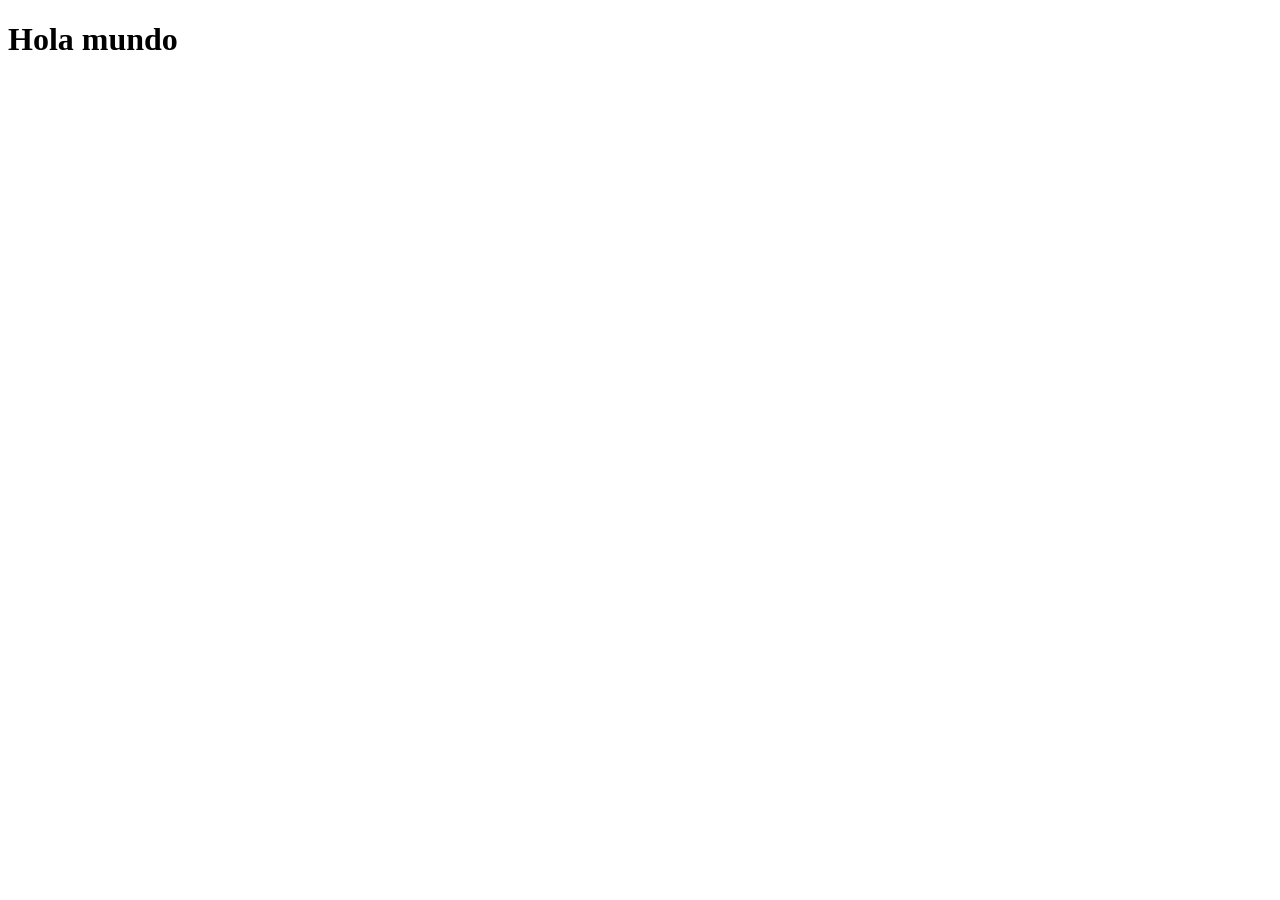
==== index.html @ 31e0f349 "Initial commit" ====
<!DOCTYPE html>
<html lang="en">
<head>
    <meta charset="UTF-8">
    <meta http-equiv="X-UA-Compatible" content="IE=edge">
    <meta name="viewport" content="width=device-width, initial-scale=1.0">
    <title>Document</title>
</head>
<body>
    <h1>Hola mundo</h1>
</body>
</html>
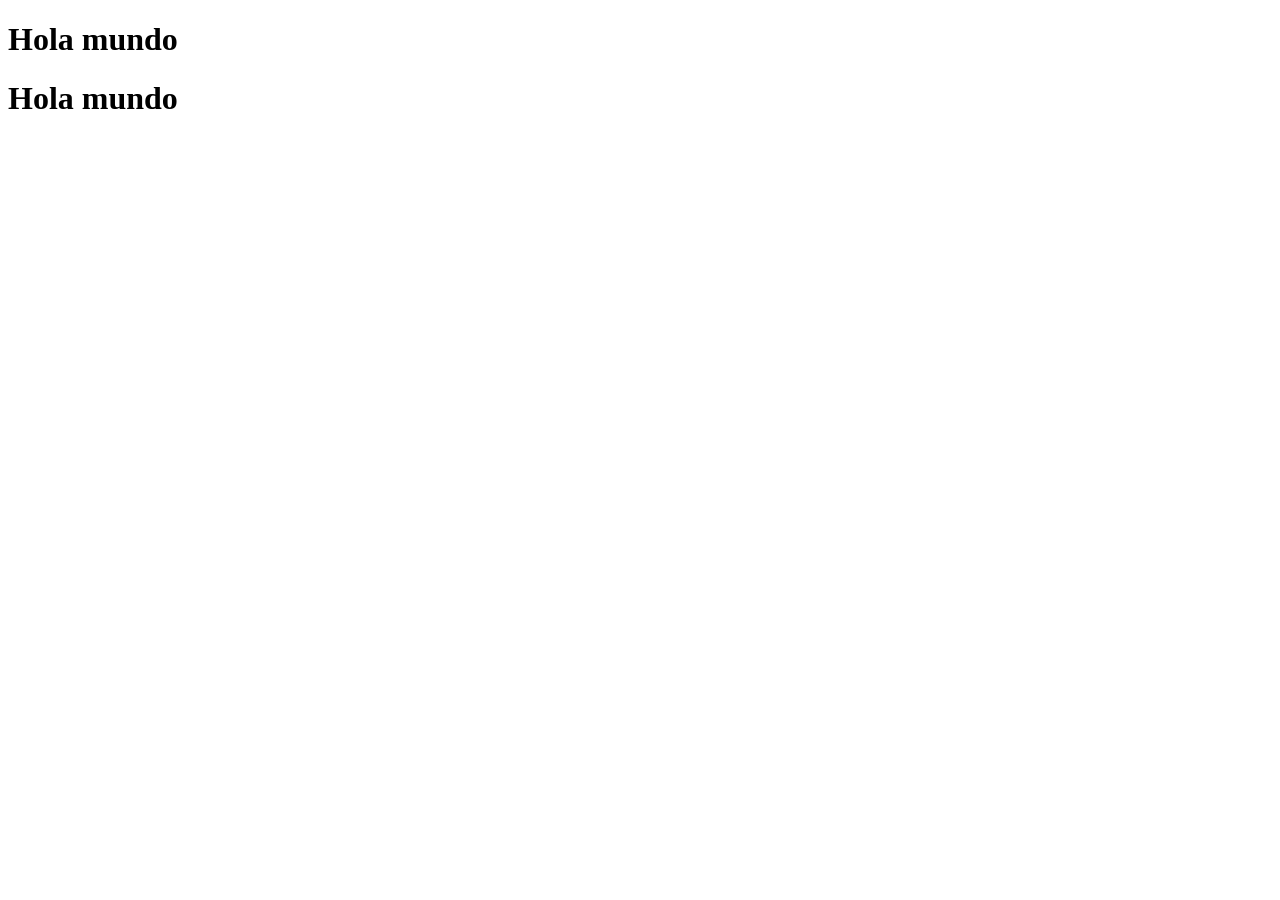
==== commit 29e7e8c5: "se puede?" ====
--- a/index.html
+++ b/index.html
@@ -8,5 +8,6 @@
 </head>
 <body>
     <h1>Hola mundo</h1>
+    <h1>Hola mundo</h1>
 </body>
 </html>
